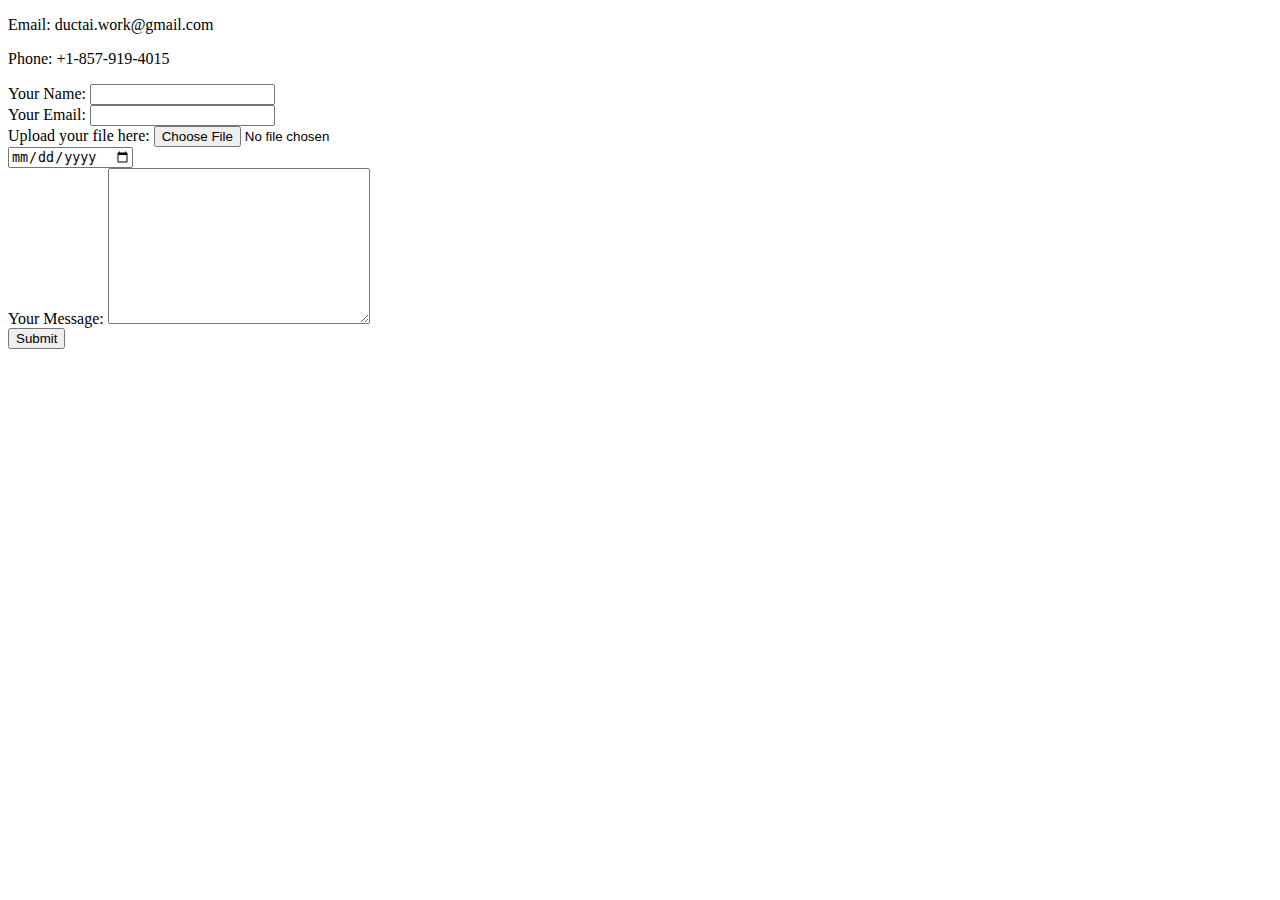
==== contact.html @ adef595c "Add initital" ====
<!DOCTYPE html>
<html lang="en" dir="ltr">

<head>
  <meta charset="utf-8">
  <title> Steven Nguyen | Contact </title>
</head>

<body>
  <p>
    Email: ductai.work@gmail.com
  </p>

  <p>
    Phone: +1-857-919-4015
  </p>

  <form class="" action="mailto:ductai.work@gmail.com" method="post" enctype="text/plain">
    <label> Your Name: </label>
    <input type="text" name="yourName" value="" />
    <br />

    <label> Your Email: </label>
    <input type="email" name="yourEmail" value="" />
    <br />

    <label> Upload your file here: </label>
    <input type="file" name="" value="" />
    <br />

    <input type="date" />
    <br />

    <label> Your Message: </label>
    <textarea name="name" rows="10" cols="30"></textarea>
    <br />

    <input type="submit" / />
    <br />
  </form>

</body>

</html>
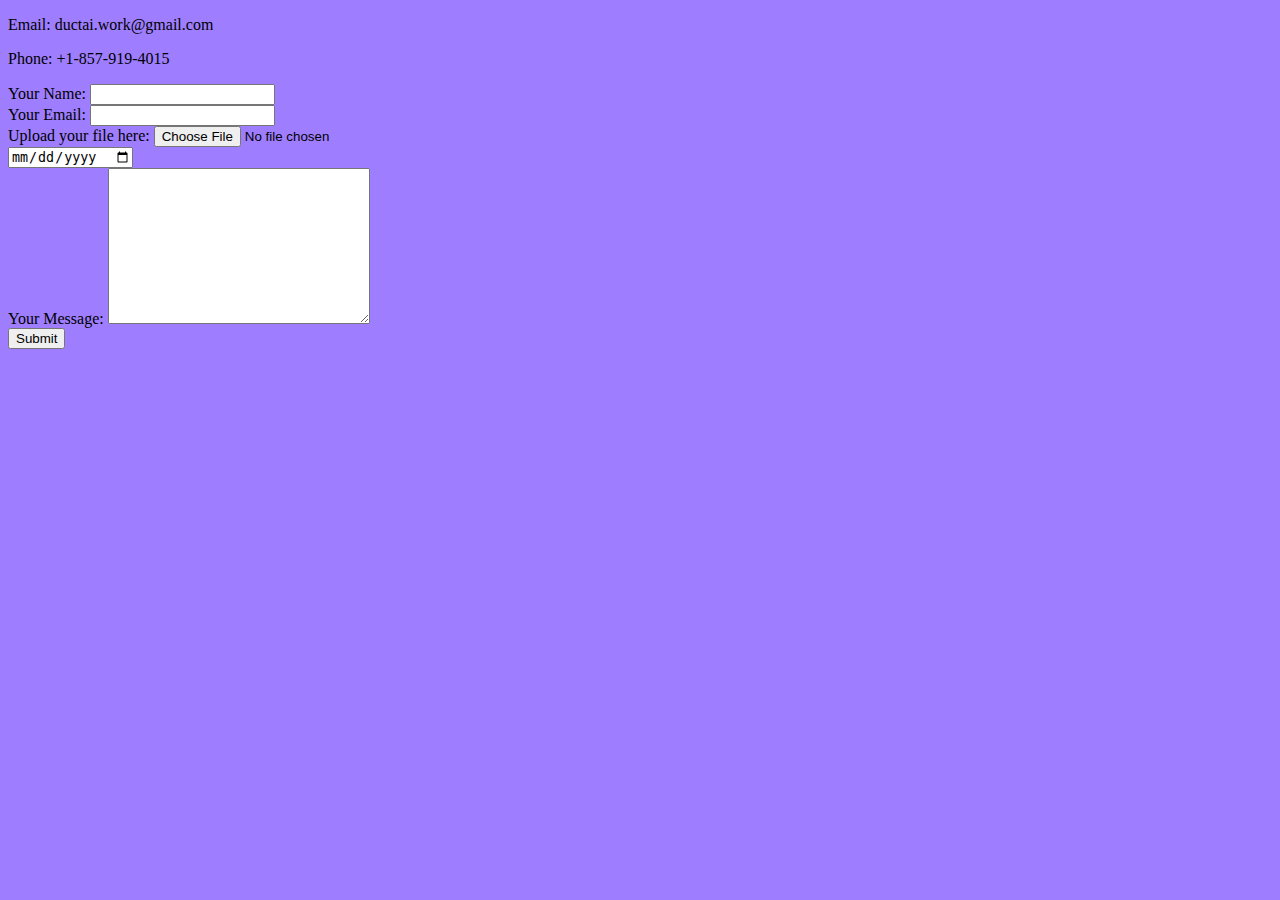
==== commit 03e90dbc: "Update contact.html" ====
--- a/contact.html
+++ b/contact.html
@@ -4,6 +4,7 @@
 <head>
   <meta charset="utf-8">
   <title> Steven Nguyen | Contact </title>
+  <link rel='stylesheet' href="style.css" />
 </head>
 
 <body>
--- a/style.css
+++ b/style.css
@@ -0,0 +1,23 @@
+  body {
+    background-color: #9e7eff;
+  }
+
+  hr {
+    border-style: dotted none none;
+    border-color: pink;
+    border-width: 10px;
+    width: 10%;
+  }
+
+  h3 {
+    color: yellow;
+  }
+
+  img {
+    height: 250px;
+    background-color: transparent;
+  }
+
+#heading {
+  color: yellow;
+}
